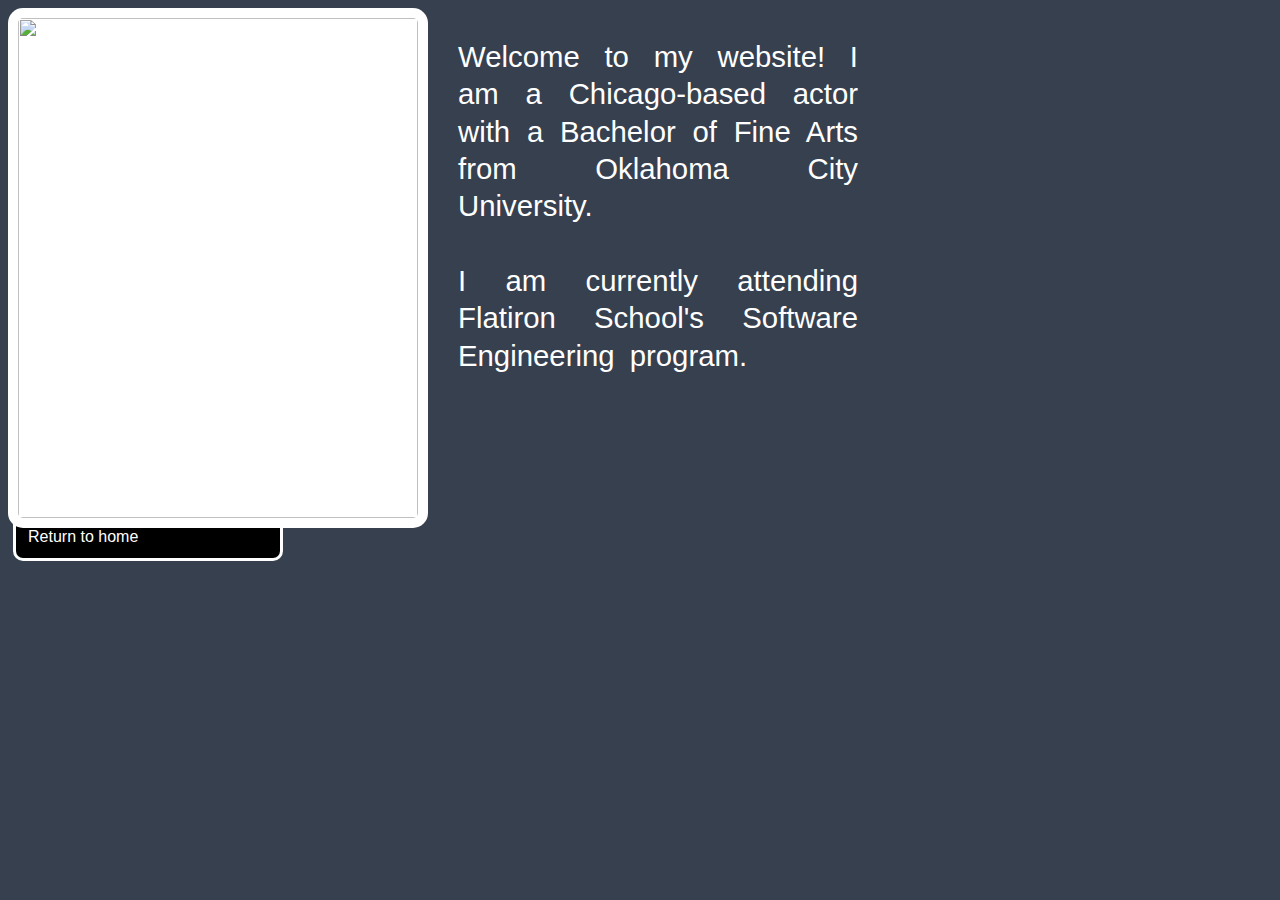
==== about.html @ fc49df38 "basic html/css" ====
<head>
    <link rel="stylesheet" href="style.css"/>
</head>

<body class="about-background">
    <img src="C:\Users\aawer\OneDrive\Pictures\Saved Pictures\AaronWertheim161.jpg">
    <p>
        Welcome to my website! I am a 
        Chicago-based actor with a Bachelor of
        Fine Arts from Oklahoma City University. 
        <br> <br>
        I am currently attending Flatiron School's
        Software Engineering program.
    </p>
    <a href="index.html" class="links menu">Return to home</a>   
</body>
---- style.css ----
.name {
    font-size: 30px;
    font-family:'Segoe UI', Tahoma, Geneva, Verdana, sans-serif;
    text-decoration: underline;
    letter-spacing: 3px;
    word-spacing: 10px;
    margin-bottom: 0px;
}

h4 {
    font-family: Verdana, Geneva, Tahoma, sans-serif;
    margin-top: 0px;
    font-size: larger;
}

.home-background {
    background-color: darkgray;
    background-image: url(https://scontent-ort2-2.xx.fbcdn.net/v/t31.18172-8/22426172_1013841115423707_1395195629733653780_o.jpg?_nc_cat=110&ccb=1-5&_nc_sid=174925&_nc_ohc=RvaMyXQb2tAAX-uH0o6&_nc_ht=scontent-ort2-2.xx&oh=00_AT9WITm5dosvZ6YK0P-MnrtTg9Dx0BtTHXX3O9x0pyc1XQ&oe=62858E74);
    background-repeat: no-repeat;
    background-attachment: fixed;
    background-position: center;
    background-size: 713px 713px;
}

nav {
    width: 240px;
    font-size: 18pt;
    background-color: black;
    border-radius: 10px;
    padding: 5px;
}

a:hover {
    background-color: darkgrey;
}

a {
    font-family: Verdana, Geneva, Tahoma, sans-serif;
    display: block;
    background-color: black;
    color: white;
    padding: 12px;
    text-decoration: none;
    border-style: solid;
    border-radius: 10px;
    margin: 5px;
    max-width: 240px;
}

.credits-background {
    background-color: rgb(54, 64, 79);
}

th {
    text-decoration: underline;
}

th, td {
    text-align: left;
    column-width: 300px; 
    padding-top: 10px;
    padding-bottom: 10px;
    padding-left: 3%;
    font-family: Verdana, Geneva, Tahoma, sans-serif;
}

caption {
    font-family: 'Segoe UI', Tahoma, Geneva, Verdana, sans-serif;
    text-align: center;
    font-size: 26pt;
    font-weight: bold;
    background-color: darkgray;
    border-top-left-radius: 25px;
    border-top-right-radius: 25px;
}

table {
    background-color: darkgray;
    border-bottom-left-radius: 25px;
    border-bottom-right-radius: 25px;
}

img {
    width: 400;
    height: 500;
    display: inline;
    float: left;
    padding: 10px;
    background-color: white;
    border-radius: 15px;
}

.about-background {
    background-color: rgb(54, 64, 79);
}

p {
    font-family: Verdana, Geneva, Tahoma, sans-serif;
    font-size: 22pt;
    word-spacing: 7px;
    line-height: 28pt;
    text-align: justify;
    padding-top: 30px;
    color: white;
    margin-left: 450px;
    margin-right: 3%;
    min-width: 300px;
    max-width: 400px;
}

img, p {
    
}
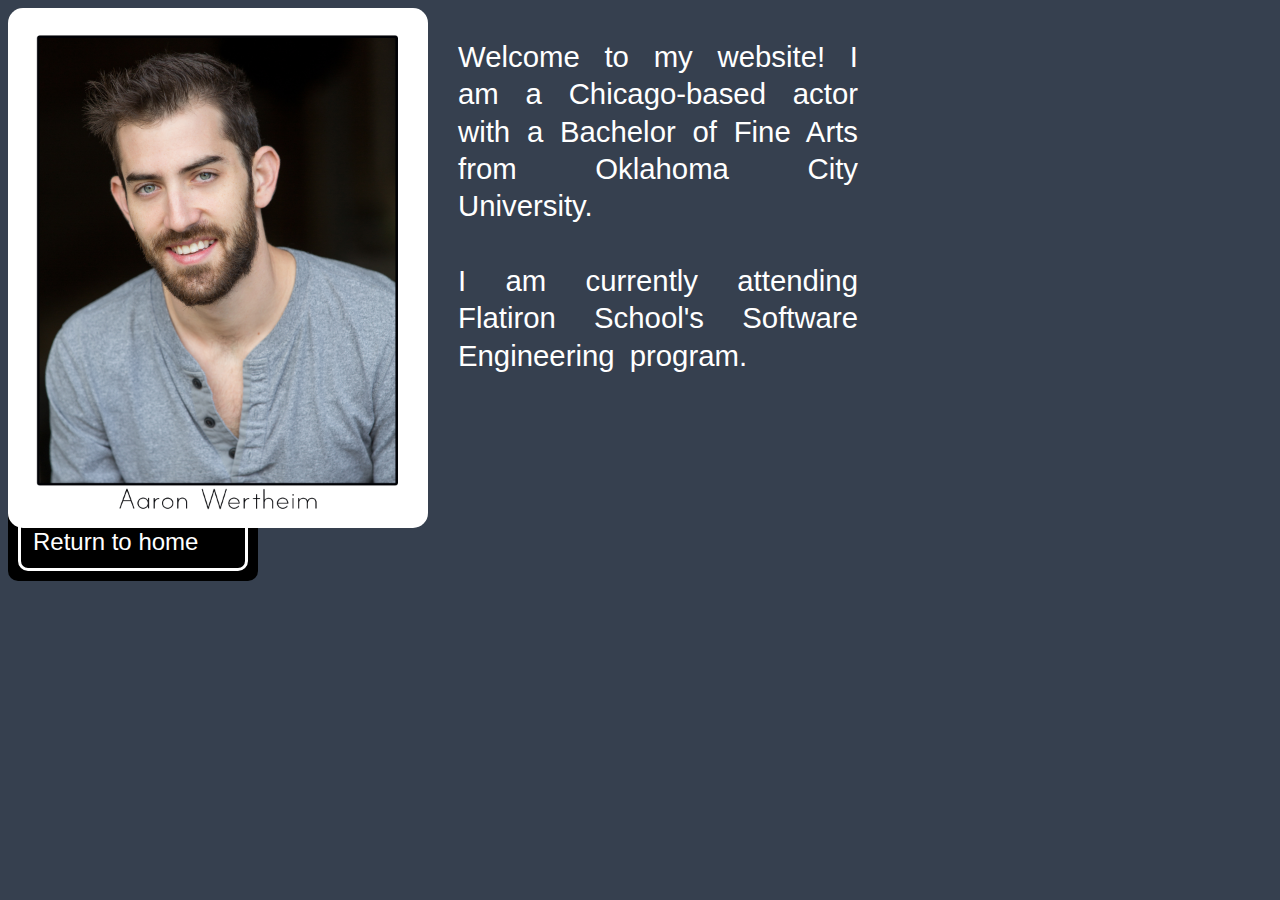
==== commit 28f2da64: "fix picture" ====
--- a/about.html
+++ b/about.html
@@ -3,7 +3,8 @@
 </head>
 
 <body class="about-background">
-    <img src="C:\Users\aawer\OneDrive\Pictures\Saved Pictures\AaronWertheim161.jpg">
+    <img src="AaronWertheim161.jpg"
+        alt="Aaron Headshot">
     <p>
         Welcome to my website! I am a 
         Chicago-based actor with a Bachelor of
@@ -12,5 +13,7 @@
         I am currently attending Flatiron School's
         Software Engineering program.
     </p>
-    <a href="index.html" class="links menu">Return to home</a>   
+    <nav>    
+        <a href="index.html">Return to home</a>   
+    </nav>
 </body>
--- a/style.css
+++ b/style.css
@@ -108,6 +108,3 @@
     max-width: 400px;
 }
 
-img, p {
-    
-}
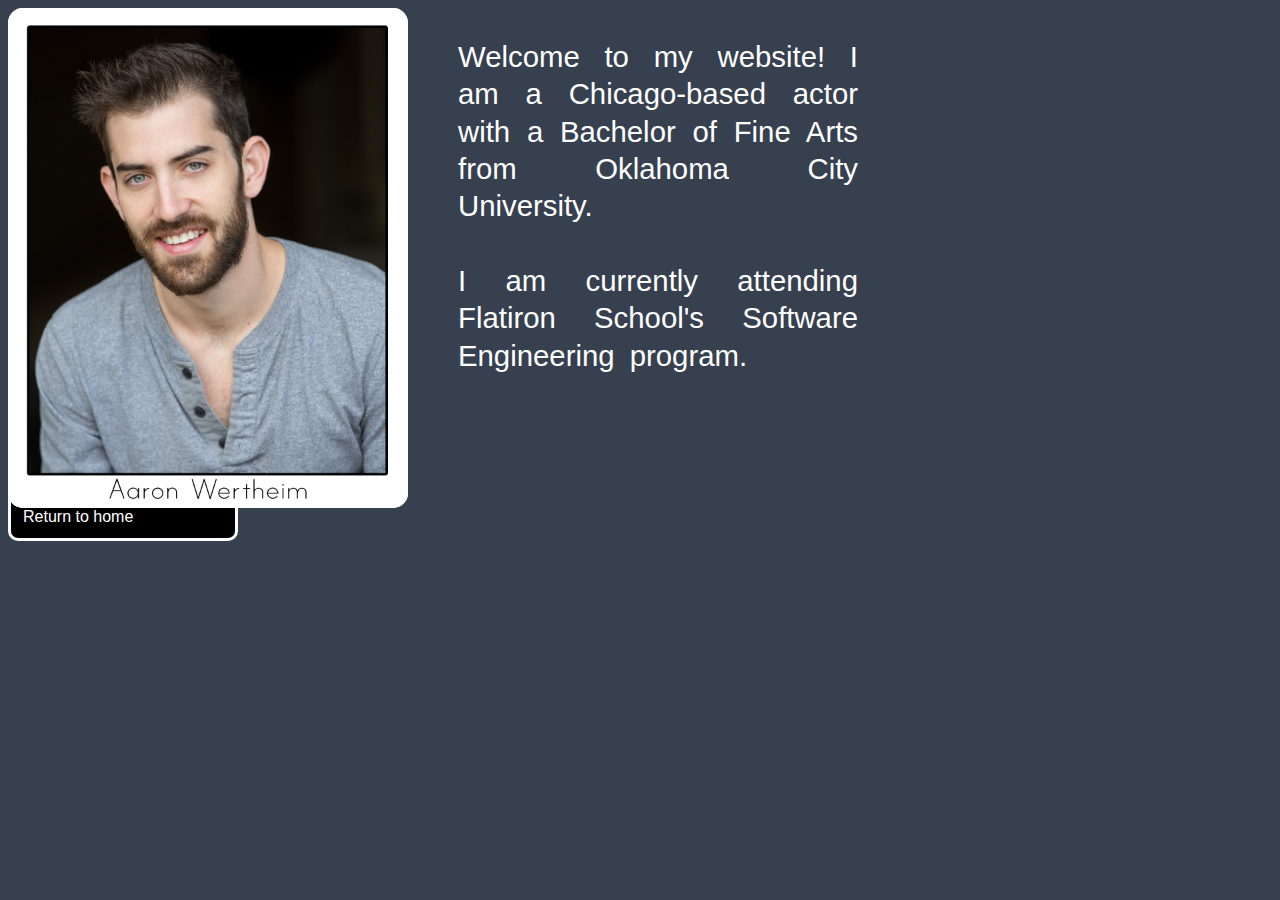
==== commit 0e15e6e4: "index background" ====
--- a/about.html
+++ b/about.html
@@ -4,7 +4,8 @@
 
 <body class="about-background">
     <img src="AaronWertheim161.jpg"
-        alt="Aaron Headshot">
+        alt="Aaron Headshot"
+        class="headshot">
     <p>
         Welcome to my website! I am a 
         Chicago-based actor with a Bachelor of
@@ -12,8 +13,6 @@
         <br> <br>
         I am currently attending Flatiron School's
         Software Engineering program.
-    </p>
-    <nav>    
-        <a href="index.html">Return to home</a>   
-    </nav>
+    </p> 
+    <a href="index.html">Return to home</a>   
 </body>
--- a/style.css
+++ b/style.css
@@ -1,33 +1,33 @@
 .name {
-    font-size: 30px;
+    font-size: 30pt;
     font-family:'Segoe UI', Tahoma, Geneva, Verdana, sans-serif;
     text-decoration: underline;
     letter-spacing: 3px;
     word-spacing: 10px;
-    margin-bottom: 0px;
+    
 }
 
 h4 {
     font-family: Verdana, Geneva, Tahoma, sans-serif;
-    margin-top: 0px;
-    font-size: larger;
+    font-size: 18pt;
+    text-indent: 10px;
+}
+
+.name, h4 {
+    line-height: 2px;
 }
 
 .home-background {
     background-color: darkgray;
-    background-image: url(https://scontent-ort2-2.xx.fbcdn.net/v/t31.18172-8/22426172_1013841115423707_1395195629733653780_o.jpg?_nc_cat=110&ccb=1-5&_nc_sid=174925&_nc_ohc=RvaMyXQb2tAAX-uH0o6&_nc_ht=scontent-ort2-2.xx&oh=00_AT9WITm5dosvZ6YK0P-MnrtTg9Dx0BtTHXX3O9x0pyc1XQ&oe=62858E74);
-    background-repeat: no-repeat;
-    background-attachment: fixed;
-    background-position: center;
-    background-size: 713px 713px;
 }
 
-nav {
-    width: 240px;
-    font-size: 18pt;
-    background-color: black;
+div {
+    font-size: 16pt;
+    background-image: url(https://scontent-ort2-2.xx.fbcdn.net/v/t31.18172-8/22426172_1013841115423707_1395195629733653780_o.jpg?_nc_cat=110&ccb=1-5&_nc_sid=174925&_nc_ohc=RvaMyXQb2tAAX-uH0o6&_nc_ht=scontent-ort2-2.xx&oh=00_AT9WITm5dosvZ6YK0P-MnrtTg9Dx0BtTHXX3O9x0pyc1XQ&oe=62858E74);
+    height: 700px;
+    width: 700px;
+    background-size: 700px;
     border-radius: 10px;
-    padding: 5px;
 }
 
 a:hover {
@@ -43,8 +43,8 @@
     text-decoration: none;
     border-style: solid;
     border-radius: 10px;
-    margin: 5px;
-    max-width: 240px;
+    margin: 5px 0px 5px 0px;
+    max-width: 200px;
 }
 
 .credits-background {
@@ -80,12 +80,11 @@
     border-bottom-right-radius: 25px;
 }
 
-img {
+.headshot {
     width: 400;
     height: 500;
     display: inline;
     float: left;
-    padding: 10px;
     background-color: white;
     border-radius: 15px;
 }
@@ -104,7 +103,7 @@
     color: white;
     margin-left: 450px;
     margin-right: 3%;
-    min-width: 300px;
+    min-width: 400px;
     max-width: 400px;
 }
 
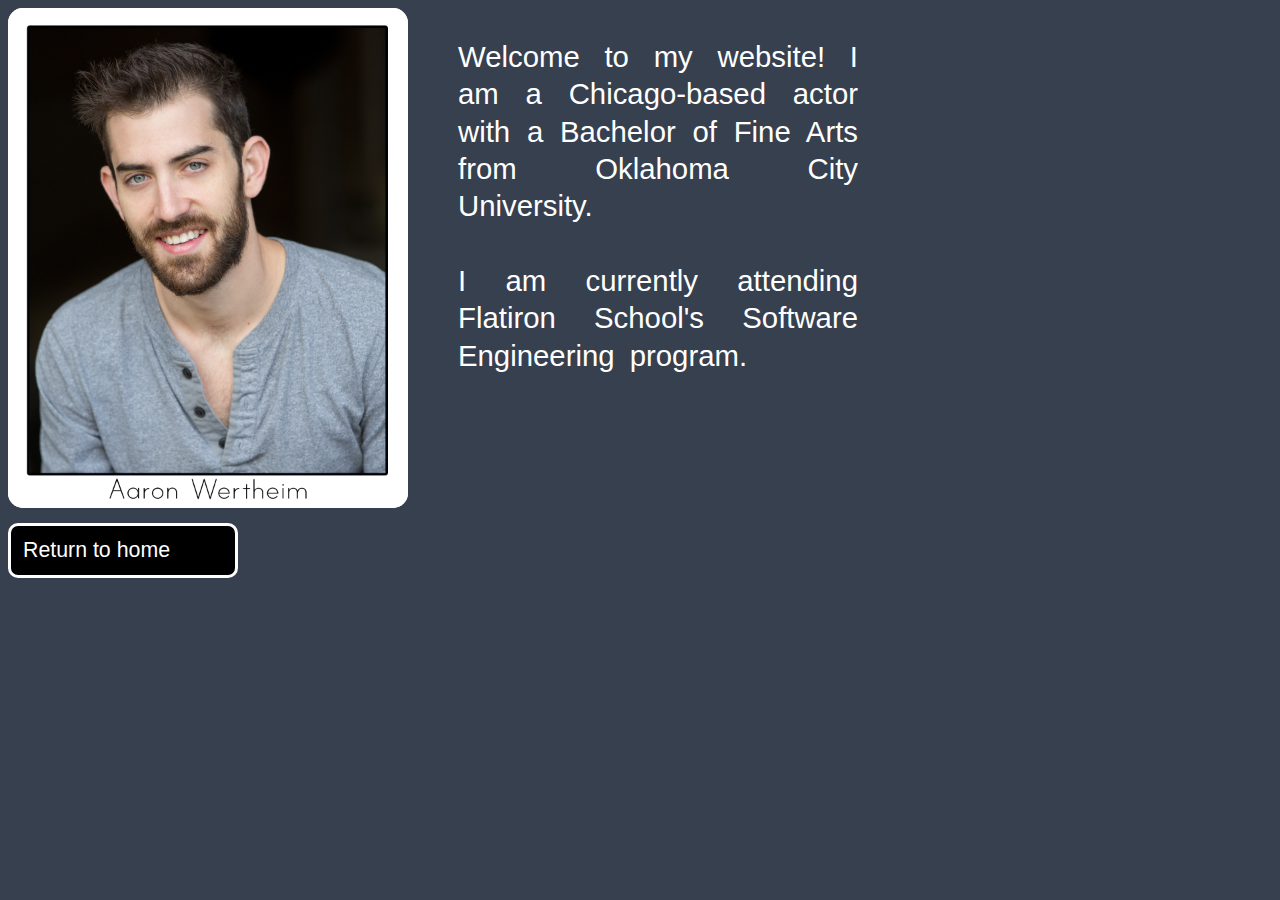
==== commit 3696f932: "add footer" ====
--- a/about.html
+++ b/about.html
@@ -14,5 +14,5 @@
         I am currently attending Flatiron School's
         Software Engineering program.
     </p> 
-    <a href="index.html">Return to home</a>   
+    <a href="index.html" class="menu">Return to home</a>   
 </body>
--- a/style.css
+++ b/style.css
@@ -1,20 +1,17 @@
 .name {
-    font-size: 30pt;
+    font-size: 26pt;
     font-family:'Segoe UI', Tahoma, Geneva, Verdana, sans-serif;
     text-decoration: underline;
     letter-spacing: 3px;
     word-spacing: 10px;
-    
 }
 
 h4 {
     font-family: Verdana, Geneva, Tahoma, sans-serif;
     font-size: 18pt;
     text-indent: 10px;
-}
-
-.name, h4 {
-    line-height: 2px;
+    margin-top: -30px;
+    letter-spacing: 3px;
 }
 
 .home-background {
@@ -22,20 +19,20 @@
 }
 
 div {
-    font-size: 16pt;
     background-image: url(https://scontent-ort2-2.xx.fbcdn.net/v/t31.18172-8/22426172_1013841115423707_1395195629733653780_o.jpg?_nc_cat=110&ccb=1-5&_nc_sid=174925&_nc_ohc=RvaMyXQb2tAAX-uH0o6&_nc_ht=scontent-ort2-2.xx&oh=00_AT9WITm5dosvZ6YK0P-MnrtTg9Dx0BtTHXX3O9x0pyc1XQ&oe=62858E74);
-    height: 700px;
-    width: 700px;
-    background-size: 700px;
+    height: 750px;
+    width: 750px;
+    background-size: 750px;
     border-radius: 10px;
 }
 
-a:hover {
+.menu:hover {
     background-color: darkgrey;
 }
 
-a {
+.menu {
     font-family: Verdana, Geneva, Tahoma, sans-serif;
+    font-size: 16pt;
     display: block;
     background-color: black;
     color: white;
@@ -83,7 +80,6 @@
 .headshot {
     width: 400;
     height: 500;
-    display: inline;
     float: left;
     background-color: white;
     border-radius: 15px;
@@ -103,7 +99,31 @@
     color: white;
     margin-left: 450px;
     margin-right: 3%;
+    padding-bottom: 120px;
     min-width: 400px;
     max-width: 400px;
 }
 
+footer {
+    background-color: black;
+    color: white;
+    position: absolute;
+    bottom: -69px;
+    width: 700px;
+    height: 65px;
+    left: 25px;
+    border-color: white;
+    border-style: solid;
+    border-radius: 5px;
+    text-align: center;
+    font-size: 16pt;
+    font-family: Verdana, Geneva, Tahoma, sans-serif;
+}
+
+.fb, .email, .linkedIn {
+    text-decoration: none;
+    color: white;
+    margin: 20px 20px 0px 20px;
+    font-size: 35px;
+    border-radius: 25%;
+}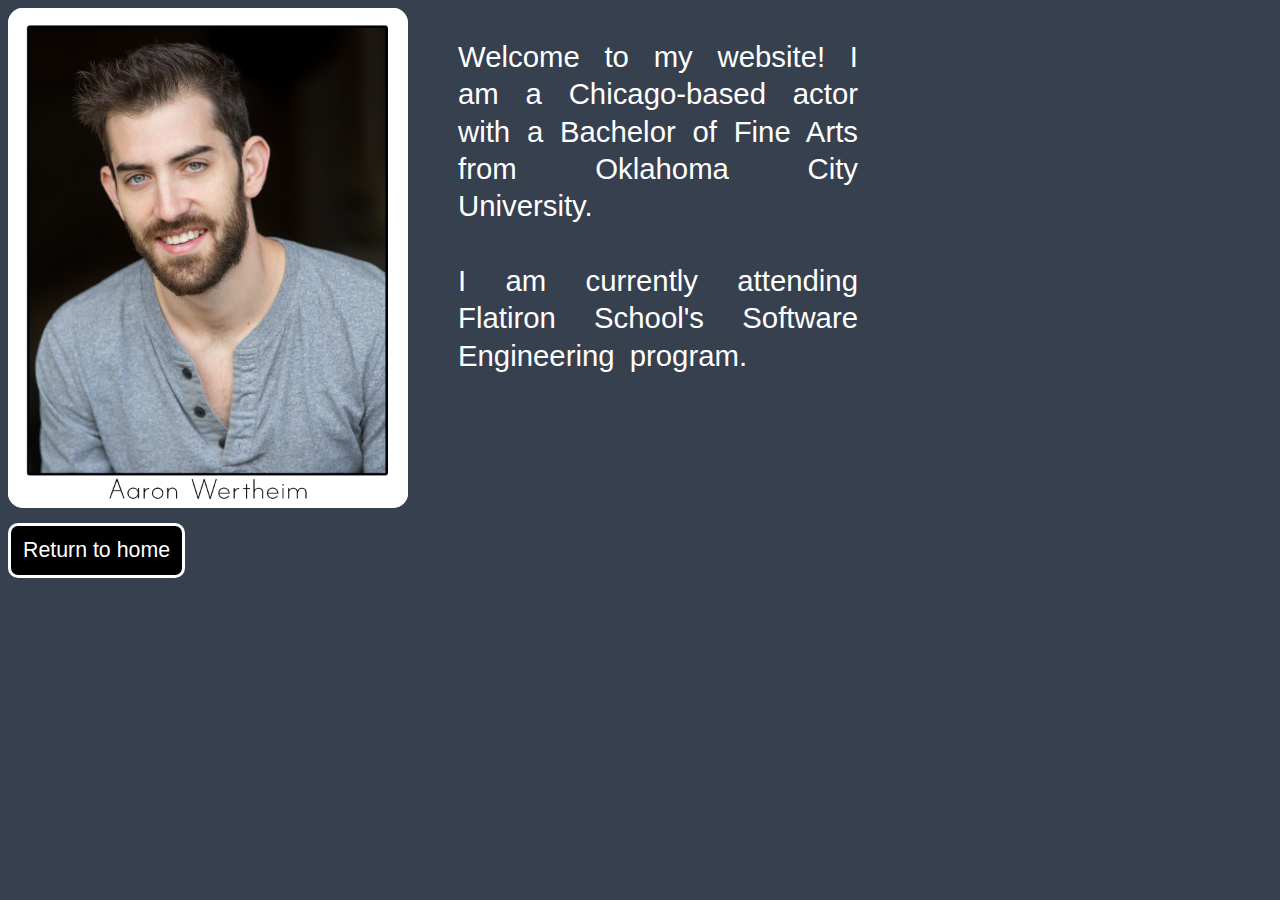
==== commit 82497f22: "menu event listeners, css touchups" ====
--- a/about.html
+++ b/about.html
@@ -6,7 +6,7 @@
     <img src="AaronWertheim161.jpg"
         alt="Aaron Headshot"
         class="headshot">
-    <p>
+    <p class="bio">
         Welcome to my website! I am a 
         Chicago-based actor with a Bachelor of
         Fine Arts from Oklahoma City University. 
--- a/style.css
+++ b/style.css
@@ -10,7 +10,7 @@
     font-family: Verdana, Geneva, Tahoma, sans-serif;
     font-size: 18pt;
     text-indent: 10px;
-    margin-top: -30px;
+    margin-top: 0px;
     letter-spacing: 3px;
 }
 
@@ -24,6 +24,7 @@
     width: 750px;
     background-size: 750px;
     border-radius: 10px;
+    margin: auto;
 }
 
 .menu:hover {
@@ -40,8 +41,8 @@
     text-decoration: none;
     border-style: solid;
     border-radius: 10px;
-    margin: 5px 0px 5px 0px;
-    max-width: 200px;
+    
+    width: fit-content;
 }
 
 .credits-background {
@@ -89,7 +90,7 @@
     background-color: rgb(54, 64, 79);
 }
 
-p {
+.bio {
     font-family: Verdana, Geneva, Tahoma, sans-serif;
     font-size: 22pt;
     word-spacing: 7px;
@@ -104,14 +105,12 @@
     max-width: 400px;
 }
 
-footer {
-    background-color: black;
+.contactInfo {
+    background: black;
     color: white;
-    position: absolute;
-    bottom: -69px;
+    margin-top: -75px;
     width: 700px;
     height: 65px;
-    left: 25px;
     border-color: white;
     border-style: solid;
     border-radius: 5px;
@@ -122,8 +121,7 @@
 
 .fb, .email, .linkedIn {
     text-decoration: none;
+    margin: 20px 20px 0px 20px;
+    font-size: 30px;
     color: white;
-    margin: 20px 20px 0px 20px;
-    font-size: 35px;
-    border-radius: 25%;
-}+}
